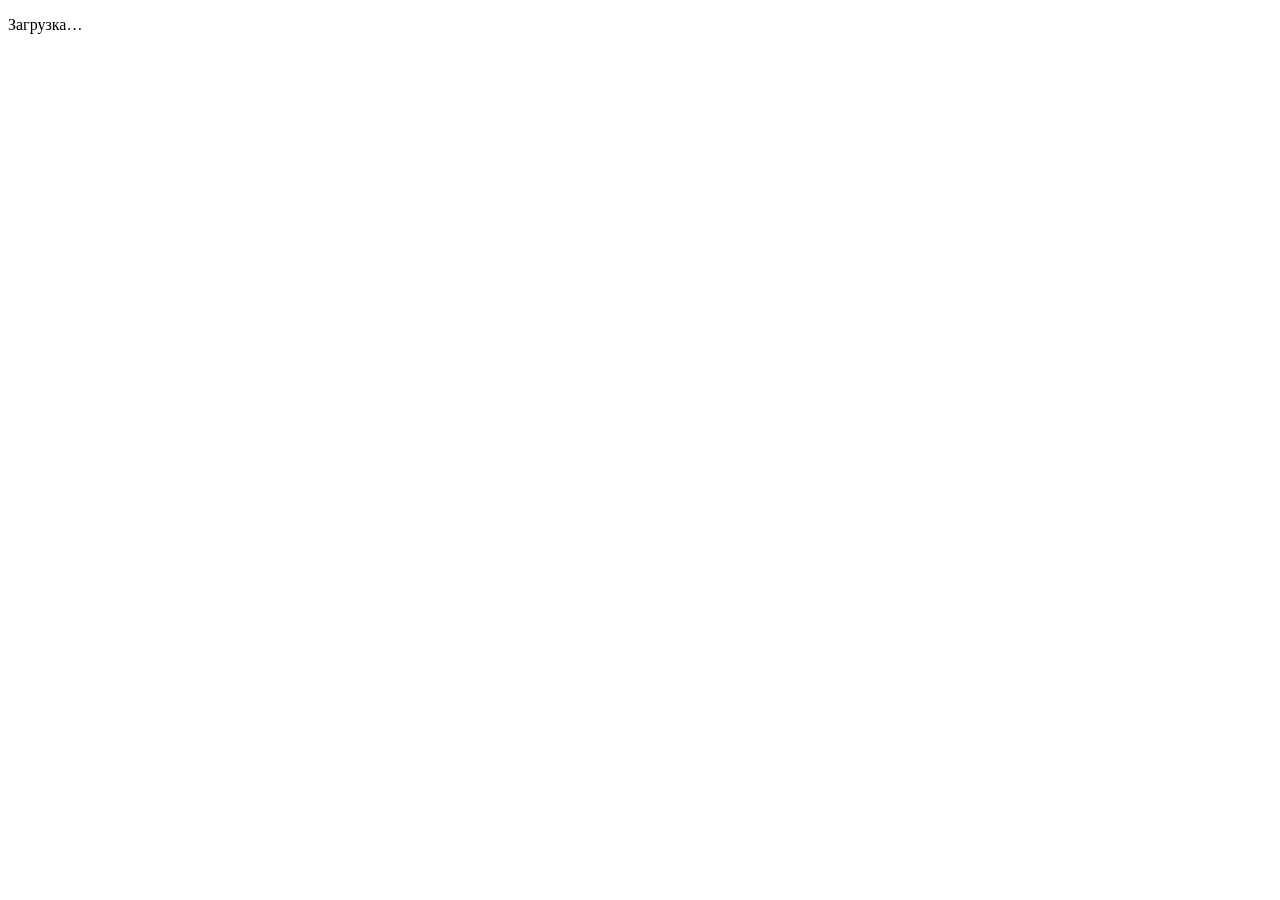
==== webapp/static/index.html @ 12a97f1f "Add the Telegram Mini App web panel An aiohttp server inside the bot process serves a static page an" ====
<!doctype html>
<html lang="ru">
<head>
<meta charset="utf-8">
<meta name="viewport" content="width=device-width, initial-scale=1, viewport-fit=cover">
<title>DefenceAi</title>
<link rel="stylesheet" href="/static/style.css">
<script src="https://telegram.org/js/telegram-web-app.js"></script>
</head>
<body>
<div class="app" id="app"><p class="empty">Загрузка…</p></div>
<div class="savebar" id="savebar" hidden><div class="in"><button class="btn primary wide" id="save">Сохранить правила</button></div></div>
<div class="toast" id="toast"></div>
<script src="/static/app.js"></script>
</body>
</html>
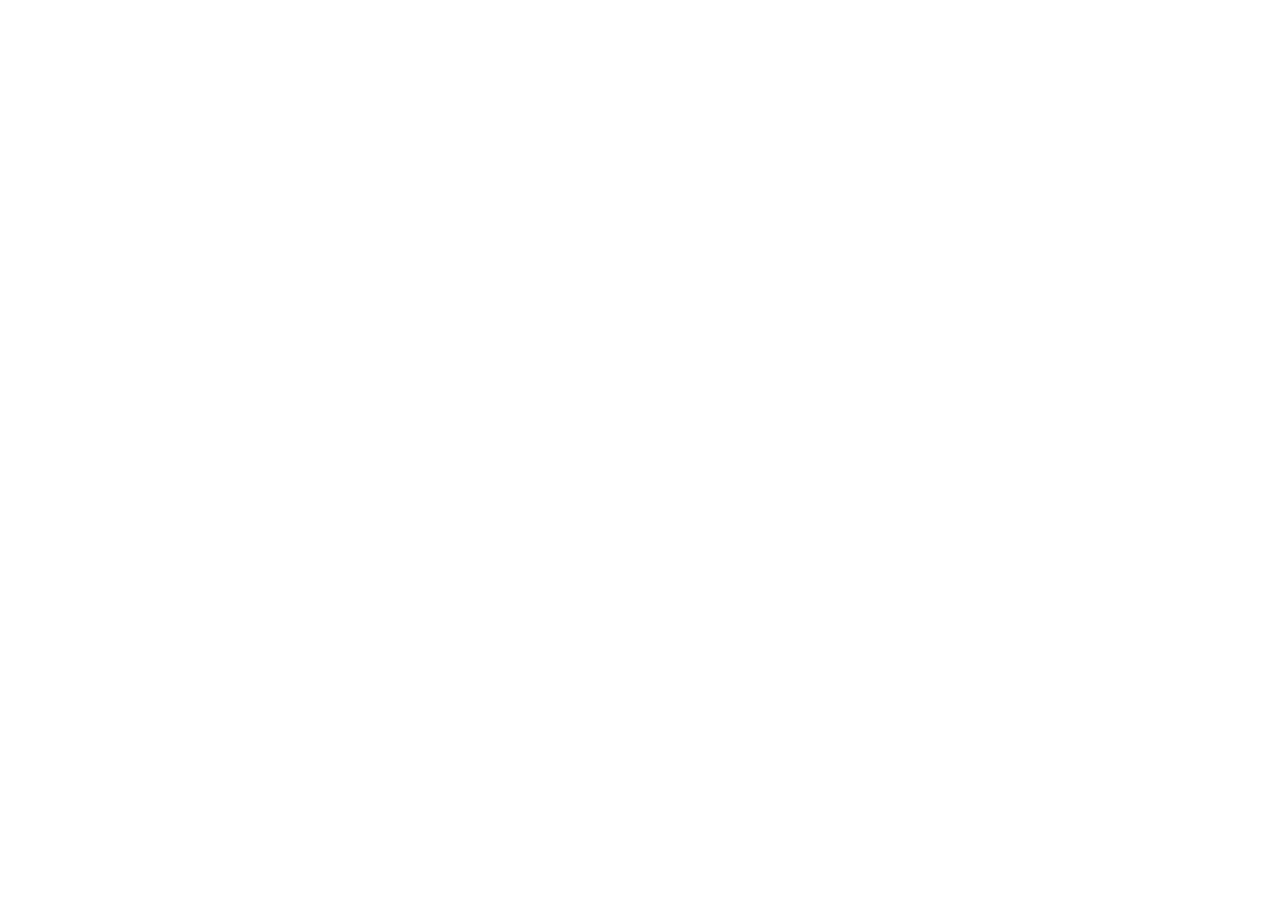
==== commit ce8fb751: "Redesign the panel: status card, daily numbers, icons, grouped settings, charts, dark theme Co-Autho" ====
--- a/webapp/static/index.html
+++ b/webapp/static/index.html
@@ -3,12 +3,13 @@
 <head>
 <meta charset="utf-8">
 <meta name="viewport" content="width=device-width, initial-scale=1, viewport-fit=cover">
+<meta name="color-scheme" content="light dark">
 <title>DefenceAi</title>
 <link rel="stylesheet" href="/static/style.css">
 <script src="https://telegram.org/js/telegram-web-app.js"></script>
 </head>
 <body>
-<div class="app" id="app"><p class="empty">Загрузка…</p></div>
+<div class="app" id="app"><section style="padding-top:16px"><div class="sk tall"></div><div class="sk"></div><div class="sk"></div></section></div>
 <div class="savebar" id="savebar" hidden><div class="in"><button class="btn primary wide" id="save">Сохранить правила</button></div></div>
 <div class="toast" id="toast"></div>
 <script src="/static/app.js"></script>
